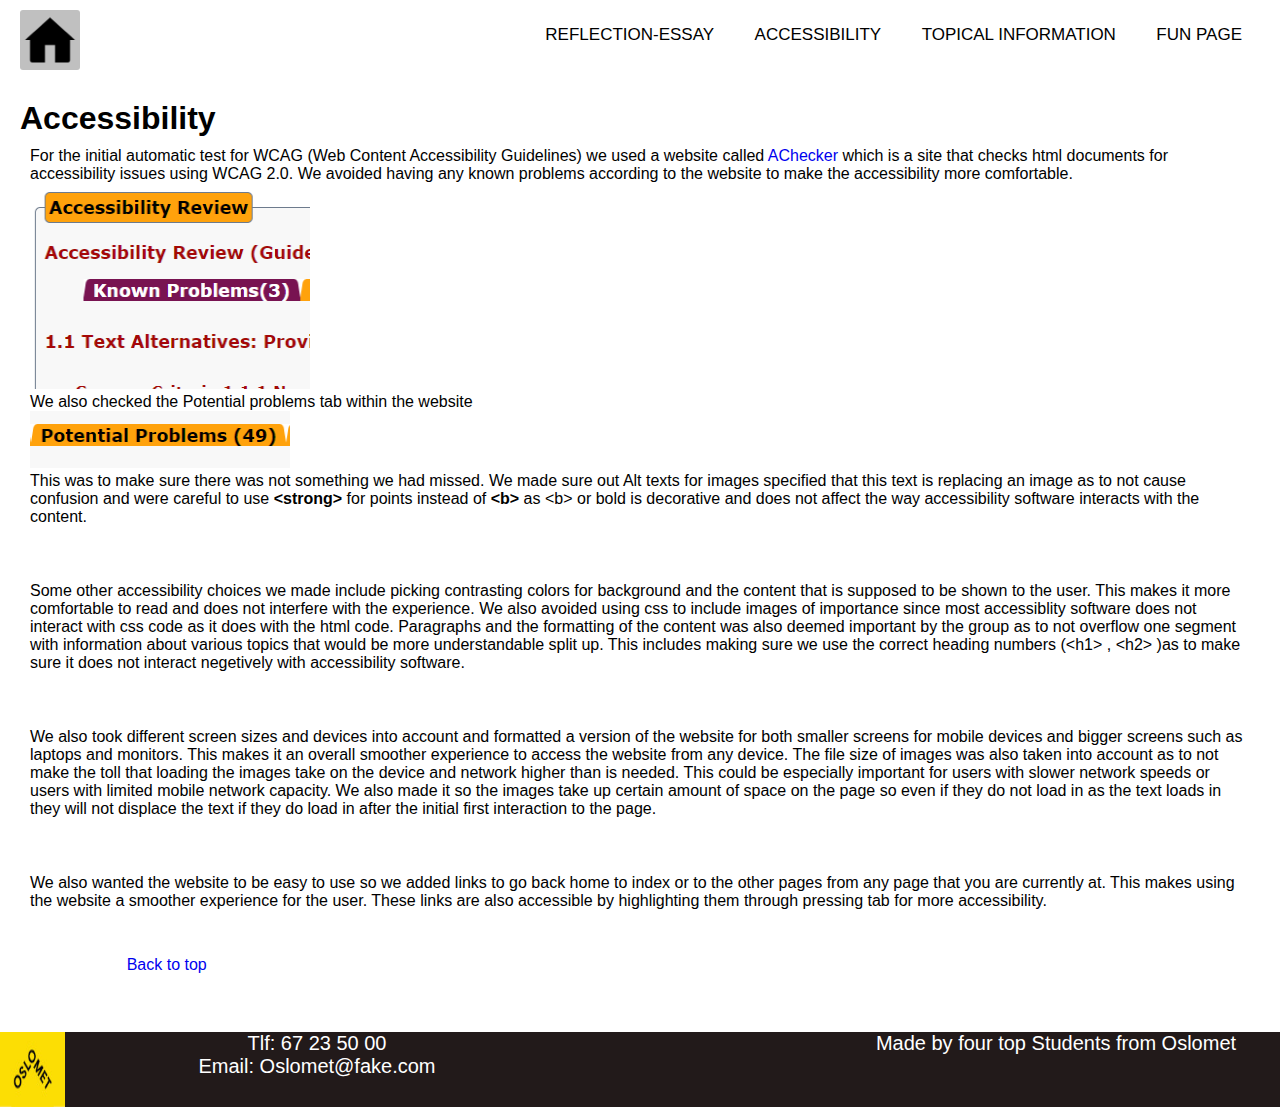
==== accessibility.html @ be116b38 "header" ====
<!DOCTYPE html>
<html lang="en">

<head>
    <meta charset="UTF-8">
    <meta http-equiv="X-UA-Compatible" content="IE=edge">
    <meta name="viewport" content="width=device-width, initial-scale=1.0">
    <title>Document</title>
    <link rel="stylesheet" href="style.css">
</head>

<body>

    <a id="top"></a>
    <!--Overskrift-->
    <header id="header">
        <nav>
           <a href="index.html"><img src="images/home.png" class="home"></a>
           <input type="checkbox" id="check">
               <label for="check" class="checkbtn">
                   <span>Menu</span>
               </label>
           <ul class="navmenu">
               <li><a href="reflection.html">Reflection-essay</a></li>
               <li><a href="accessibility.html">Accessibility</a></li>
               <li><a href="topical-info.html">Topical information</a></li>
               <li><a href="fun.html">Fun page</a></li>
           </ul>
       </nav>
   </header>

    <!--Innhold-->
    <main id="main">
        <!--Velkommen-->
        <section id="velkommen" class="card">
            <h1>Accessibility</h1>
            <p>
                For the initial automatic test for WCAG (Web Content Accessibility Guidelines) we used a website called
                <a href="https://achecker.achecks.ca/checker/index.php" target="_blank">AChecker</a> which is a site
                that checks html documents for accessibility issues
                using WCAG 2.0.

                We avoided having any known problems according to the website to make the accessibility more
                comfortable. <br>
                <img height="206" width="280" src="images/known.PNG" alt="Image of amount of known issues"> <br>
                We also checked the
                Potential problems tab within the website <br>
                <img height="57" width="260" src="images/potential.PNG" alt="Image of amount of potential issues"> <br>
                This was to make sure there was not something we had missed. We made sure out Alt texts for images
                specified
                that this text is replacing an image as to not cause confusion and were careful to use
                <strong>&lt;strong&gt;</strong> for points instead of <strong>&lt;b&gt;</strong>
                as &lt;b&gt; or bold is decorative
                and does not affect the way accessibility software interacts with the content.

            </p>
            <pre>

                            </pre>
            <p>

                Some other accessibility choices we made include picking contrasting colors for background and the
                content that is supposed to be shown to the user. This makes it
                more comfortable to read and does not interfere with the experience. We also avoided using css to
                include images of importance since most accessiblity software does
                not interact with css code as it does with the html code. Paragraphs and the formatting of the content
                was also deemed important by the group as to not overflow one
                segment with information about various topics that would be more understandable split up.

                This includes making sure we use the correct heading numbers (&lt;h1&gt; , &lt;h2&gt; )as to make sure
                it does not interact negetively with accessibility software.
            </p>
            <pre>

                        </pre>
            <p>
                We also took different screen sizes and devices into account and formatted a version of the website for
                both smaller screens for mobile devices and bigger screens such
                as laptops and monitors. This makes it an overall smoother experience to access the website from any
                device.

                The file size of images was also taken into account as to not make the toll that loading the images take
                on the device and network higher than is needed. This could
                be especially important for users with slower network speeds or users with limited mobile network
                capacity.

                We also made it so the images take up certain amount of space on the page so even if they do not load in
                as the text loads in they will not displace the text
                if they do load in after the initial first interaction to the page.


            </p>
            <pre>

                        </pre>
            <p>
                We also wanted the website to be easy to use so we added links to go back home to index or to the other
                pages from any page that you are currently at. This
                makes using the website a smoother experience for the user. These links are also accessible by
                highlighting them through pressing tab for more accessibility.
            </p>

            <pre>


                        <a href="#top">Back to top</a>
                    </pre>
        </section>
    </main>

    <!--Footer-->
    <footer>
        <img height="75" src="images/olsologo.jpg" alt="Logo of Oslo-met"  class="imgleft">
        <p class="Right">
            Made by four top Students from <a href="https://www.oslomet.no/" target="_blank" class="aheight">Oslomet</a></p>
        
            <p class="left">Tlf: 67 23 50 00 <br> Email: Oslomet@fake.com
                </p>
    </footer>


</body>

</html>
---- style.css ----
* {
    margin: 0;
    padding: 0;
    box-sizing: border-box;
    text-decoration: none;
    font-family: -apple-system, BlinkMacSystemFont, 'Segoe UI', Roboto, Oxygen, Ubuntu, Cantarell, 'Open Sans', 'Helvetica Neue', sans-serif;
}

#header nav {
    width: 100%;
    height: 80px;
}

#header nav ul {
    float: right;
    margin-right: 20px;
}

#header nav ul li {
    list-style: none;
    display: inline-block;
    margin: 25px 5px;
}

#header nav ul li a {
    color: black;
    font-size: 17px;
    padding: 7px 13px;
    border-radius: 3px;
    text-transform: uppercase;
}

.home {
    height: 60px;
    margin: 10px 0 0 20px;
    background: #c0c0c0;
    border-radius: 3px; 
}

.home:hover {
    background: #dbdbdb;
    filter: invert(100%);
}

.checkbtn {
    cursor: pointer;
    font-size: 20px;
    color: black;
    background: #c0c0c0;
    float: right;
    margin: 18px 10px 18px 10px;
    padding: 7px 7px;
    border-radius: 3px;
    text-transform: uppercase;
    display: none;
}

.checkbtn:hover {
    background: #363636;
    color: white;
}

#check {
    display: none;
}

section {
    margin-bottom: 20px;
    padding: 20px;
}

section p {
    margin: 10px;
}



.grey {
    background: #dfdfdf;
}

.kærer {
    display: block;
    width: 75%;
    margin: 10px 10%;

}

.menu {
    min-height: 100%;
    display: flex;
    align-items: center;
    justify-content: space-between;
    flex-wrap: wrap;
}


.menu div {
    margin: 20px;
    display: flex;
    flex-basis: 40%;
    justify-content: center;
    flex-direction: column;
}

.menu div:hover{
    transform: scale(1.1);
    transition: 0.2s;
}

.menu div a {
    max-width: 300px;
    margin: auto;
}

.menu div p {
    text-align: center;
}

.left {
    float: left;
    width: 30%;
    color: white;
    margin-left: 125px;
    max-height: 75px;
    
    
}

.Right{
float: right;
width: 35%;
border-right-width: 50px;
color: white;
max-height: 75px;
overflow:hidden;

}

.aheight {
    max-height: 15px;
    color: white;

}
.imgleft {
    position: absolute;
    left: 0px;
    width: 65px;
  }

footer {
    background-color: #dfdfdf;
}
footer{
    background-color: #221a1a;
    bottom: 0px;
    width: 100%;
    height: 75px;
    margin: auto;
}

footer p {
    font-size: 20px;
    color: black;
    text-align: center;
    margin: auto;
    width: 50%;
    border-left-width: 120px;
}

@media (min-width: 900px) {
    #header ul li {
        display: inline-block;
        margin: 0 20px;
        position: relative;
    }
    
    #header ul li::after {
        content: '';
        height: 2px;
        width: 0;
        background: black;
        position: absolute;
        left: 0;
        bottom:-5px;
        transition: 0.2s;
    }
    
    #header ul li:hover::after {
        width: 100%;
    }

    .checkbtn {
        display: none;
    }
}

@media (max-width: 900px) {
    .checkbtn{
        display: block;
        position: fixed;
        right: 0;
        top: 0; 
    }

    #header ul {
        position: fixed;
        width: 60%;
        height: 25vh;
        background: #ffffff8f;
        top: 80px;
        left: -100%;
        text-align: center;
        transition: all .5s
    }

    #header nav ul li {
        display: block;
    }

    #header nav ul li a {
        font-size: 20px;
        background: #c0c0c0;
    }

    #header nav ul li a:hover {
        background: #ffe6e6;
    }

    #check:checked ~ ul {
        left: 20%;
    }
}
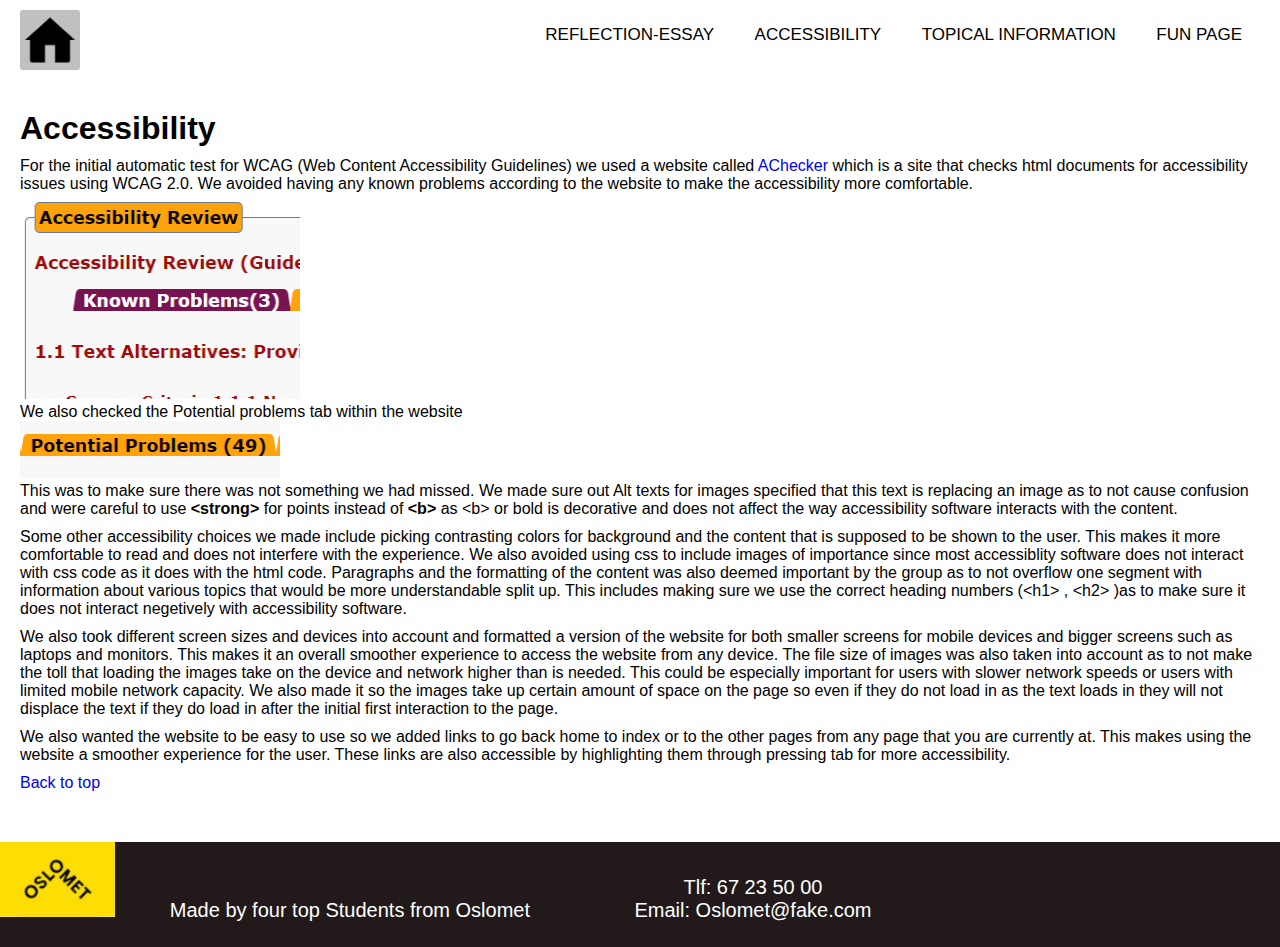
==== commit f2cbae1e: "fixed Achecker accessibility issues" ====
--- a/accessibility.html
+++ b/accessibility.html
@@ -15,7 +15,7 @@
     <!--Overskrift-->
     <header id="header">
         <nav>
-           <a href="index.html"><img src="images/home.png" class="home"></a>
+           <a href="index.html"><img src="images/home.png" class="home" alt="Go to Home page"></a>
            <input type="checkbox" id="check">
                <label for="check" class="checkbtn">
                    <span>Menu</span>
@@ -54,9 +54,7 @@
                 and does not affect the way accessibility software interacts with the content.
 
             </p>
-            <pre>
-
-                            </pre>
+            
             <p>
 
                 Some other accessibility choices we made include picking contrasting colors for background and the
@@ -70,9 +68,7 @@
                 This includes making sure we use the correct heading numbers (&lt;h1&gt; , &lt;h2&gt; )as to make sure
                 it does not interact negetively with accessibility software.
             </p>
-            <pre>
-
-                        </pre>
+            
             <p>
                 We also took different screen sizes and devices into account and formatted a version of the website for
                 both smaller screens for mobile devices and bigger screens such
@@ -90,9 +86,7 @@
 
 
             </p>
-            <pre>
-
-                        </pre>
+            
             <p>
                 We also wanted the website to be easy to use so we added links to go back home to index or to the other
                 pages from any page that you are currently at. This
@@ -100,11 +94,11 @@
                 highlighting them through pressing tab for more accessibility.
             </p>
 
-            <pre>
+            <p>
 
 
                         <a href="#top">Back to top</a>
-                    </pre>
+            </p>
         </section>
     </main>
 
--- a/style.css
+++ b/style.css
@@ -64,19 +64,21 @@
     display: none;
 }
 
+h1 {
+    margin: 10px 0;
+}
+
 section {
     margin-bottom: 20px;
     padding: 20px;
 }
 
 section p {
-    margin: 10px;
-}
-
-
+    margin-bottom: 10px;
+}
 
 .grey {
-    background: #dfdfdf;
+    background: #f0ffff;
 }
 
 .kærer {
@@ -88,6 +90,8 @@
 
 .menu {
     min-height: 100%;
+    max-width: 50vh;
+    margin: auto;
     display: flex;
     align-items: center;
     justify-content: space-between;
@@ -116,7 +120,7 @@
 .menu div p {
     text-align: center;
 }
-
+/*
 .left {
     float: left;
     width: 30%;
@@ -147,27 +151,46 @@
     left: 0px;
     width: 65px;
   }
+*/
+pre a {
+    color: black;
+    
+}
 
 footer {
-    background-color: #dfdfdf;
-}
-footer{
+    width: 100%;
+    background: #221a1a;
+}
+
+
+/*
+footer {
     background-color: #221a1a;
     bottom: 0px;
     width: 100%;
     height: 75px;
     margin: auto;
 }
+*/
+footer * {
+    font-size: 20px;
+    color: white;
+    text-align: center;   
+}
 
 footer p {
-    font-size: 20px;
-    color: black;
-    text-align: center;
+    display: inline-block;
+    margin: 25px 50px;
+}
+
+/*
+footer p {
     margin: auto;
     width: 50%;
     border-left-width: 120px;
-}
-
+    text-decoration: none;
+}
+*/
 @media (min-width: 900px) {
     #header ul li {
         display: inline-block;
@@ -224,10 +247,16 @@
     }
 
     #header nav ul li a:hover {
-        background: #ffe6e6;
+        background: #363636;
+        color: white;
     }
 
     #check:checked ~ ul {
         left: 20%;
     }
+
+    .menu div{
+        margin: auto;
+        margin-top: 20px;
+    }
 }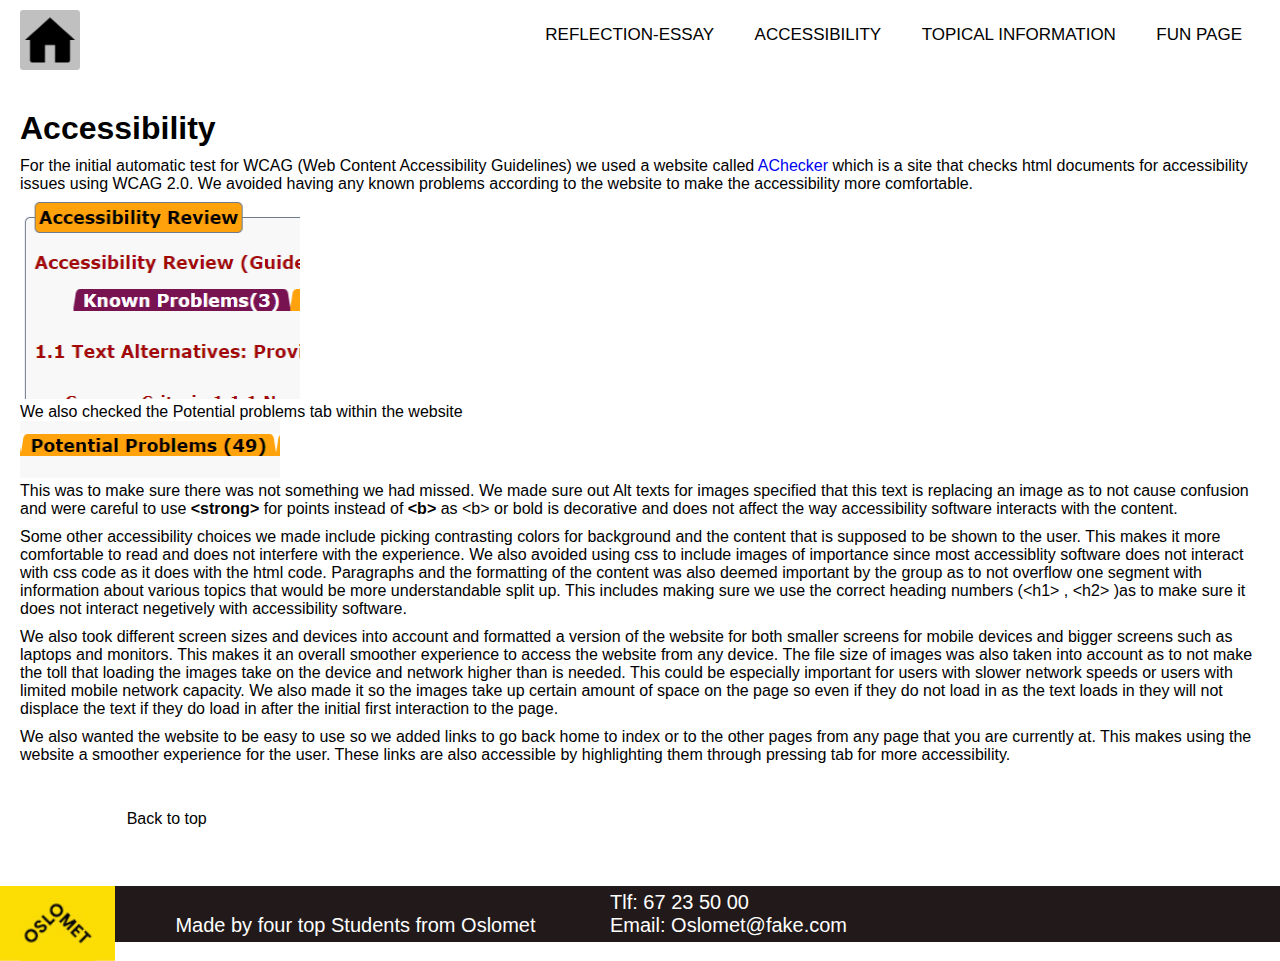
==== commit e35fef01: "q" ====
--- a/accessibility.html
+++ b/accessibility.html
@@ -94,11 +94,11 @@
                 highlighting them through pressing tab for more accessibility.
             </p>
 
-            <p>
+            <pre>
 
 
                         <a href="#top">Back to top</a>
-            </p>
+            </pre>
         </section>
     </main>
 
--- a/style.css
+++ b/style.css
@@ -120,38 +120,7 @@
 .menu div p {
     text-align: center;
 }
-/*
-.left {
-    float: left;
-    width: 30%;
-    color: white;
-    margin-left: 125px;
-    max-height: 75px;
-    
-    
-}
-
-.Right{
-float: right;
-width: 35%;
-border-right-width: 50px;
-color: white;
-max-height: 75px;
-overflow:hidden;
-
-}
-
-.aheight {
-    max-height: 15px;
-    color: white;
-
-}
-.imgleft {
-    position: absolute;
-    left: 0px;
-    width: 65px;
-  }
-*/
+
 pre a {
     color: black;
     
@@ -162,35 +131,23 @@
     background: #221a1a;
 }
 
-
-/*
-footer {
-    background-color: #221a1a;
-    bottom: 0px;
-    width: 100%;
-    height: 75px;
-    margin: auto;
-}
-*/
 footer * {
     font-size: 20px;
     color: white;
-    text-align: center;   
-}
-
-footer p {
     display: inline-block;
-    margin: 25px 50px;
-}
-
-/*
+}
+
+footer img {
+    float: left;
+}
+
 footer p {
     margin: auto;
-    width: 50%;
-    border-left-width: 120px;
-    text-decoration: none;
-}
-*/
+    
+    padding: 5px 10px;
+}
+
+
 @media (min-width: 900px) {
     #header ul li {
         display: inline-block;
@@ -216,6 +173,10 @@
     .checkbtn {
         display: none;
     }
+
+    footer p {
+        margin-left: 50px;
+    }
 }
 
 @media (max-width: 900px) {
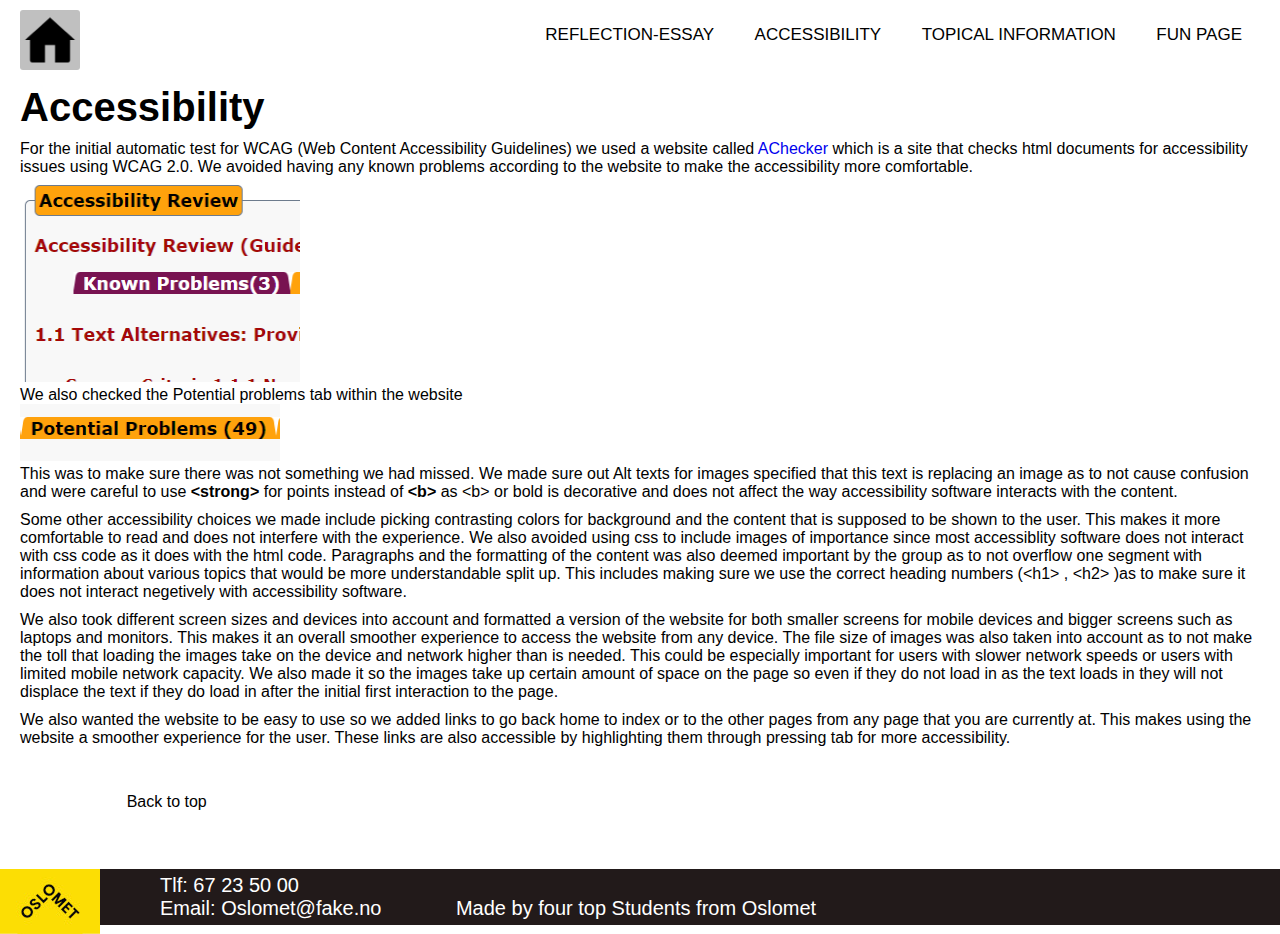
==== commit a351f45c: "Update accessibility.html" ====
--- a/accessibility.html
+++ b/accessibility.html
@@ -10,11 +10,9 @@
 </head>
 
 <body>
-
-    <a id="top"></a>
     <!--Overskrift-->
     <header id="header">
-        <nav>
+        <nav id="top">
            <a href="index.html"><img src="images/home.png" class="home" alt="Go to Home page"></a>
            <input type="checkbox" id="check">
                <label for="check" class="checkbtn">
@@ -104,12 +102,14 @@
 
     <!--Footer-->
     <footer>
-        <img height="75" src="images/olsologo.jpg" alt="Logo of Oslo-met"  class="imgleft">
-        <p class="Right">
-            Made by four top Students from <a href="https://www.oslomet.no/" target="_blank" class="aheight">Oslomet</a></p>
-        
-            <p class="left">Tlf: 67 23 50 00 <br> Email: Oslomet@fake.com
-                </p>
+        <img src="images/olsologo.jpg" alt="Logo of Oslo-met">
+        <p>
+            Tlf: 67 23 50 00 <br>
+            Email: <a href="mailto:Oslomet@fake.com">Oslomet@fake.no</a>
+        </p>
+        <p>
+            Made by four top Students from <a href="https://www.oslomet.no/" target="_blank">Oslomet</a>
+        </p>
     </footer>
 
 
--- a/style.css
+++ b/style.css
@@ -65,19 +65,45 @@
 }
 
 h1 {
-    margin: 10px 0;
+    margin-bottom: 10px;
+    font-size: 40px;
+}
+
+h2 {
+    font-size: 25px;
+    margin-bottom: 10px;
 }
 
 section {
     margin-bottom: 20px;
-    padding: 20px;
+    padding: 5px 20px 20px 20px;
+}
+
+.paragraph {
+    display: flex;
+    margin-right: auto;
+    width: 80%;
+    align-items: flex-start;
+}
+
+section img {
+    margin-right: 20px;
 }
 
 section p {
     margin-bottom: 10px;
 }
 
-.grey {
+section dt {
+    margin: 20px 0 10px;
+    font-size: 20px;
+    text-decoration: underline;
+    font-weight: bold;
+}
+
+
+
+.azure {
     background: #f0ffff;
 }
 
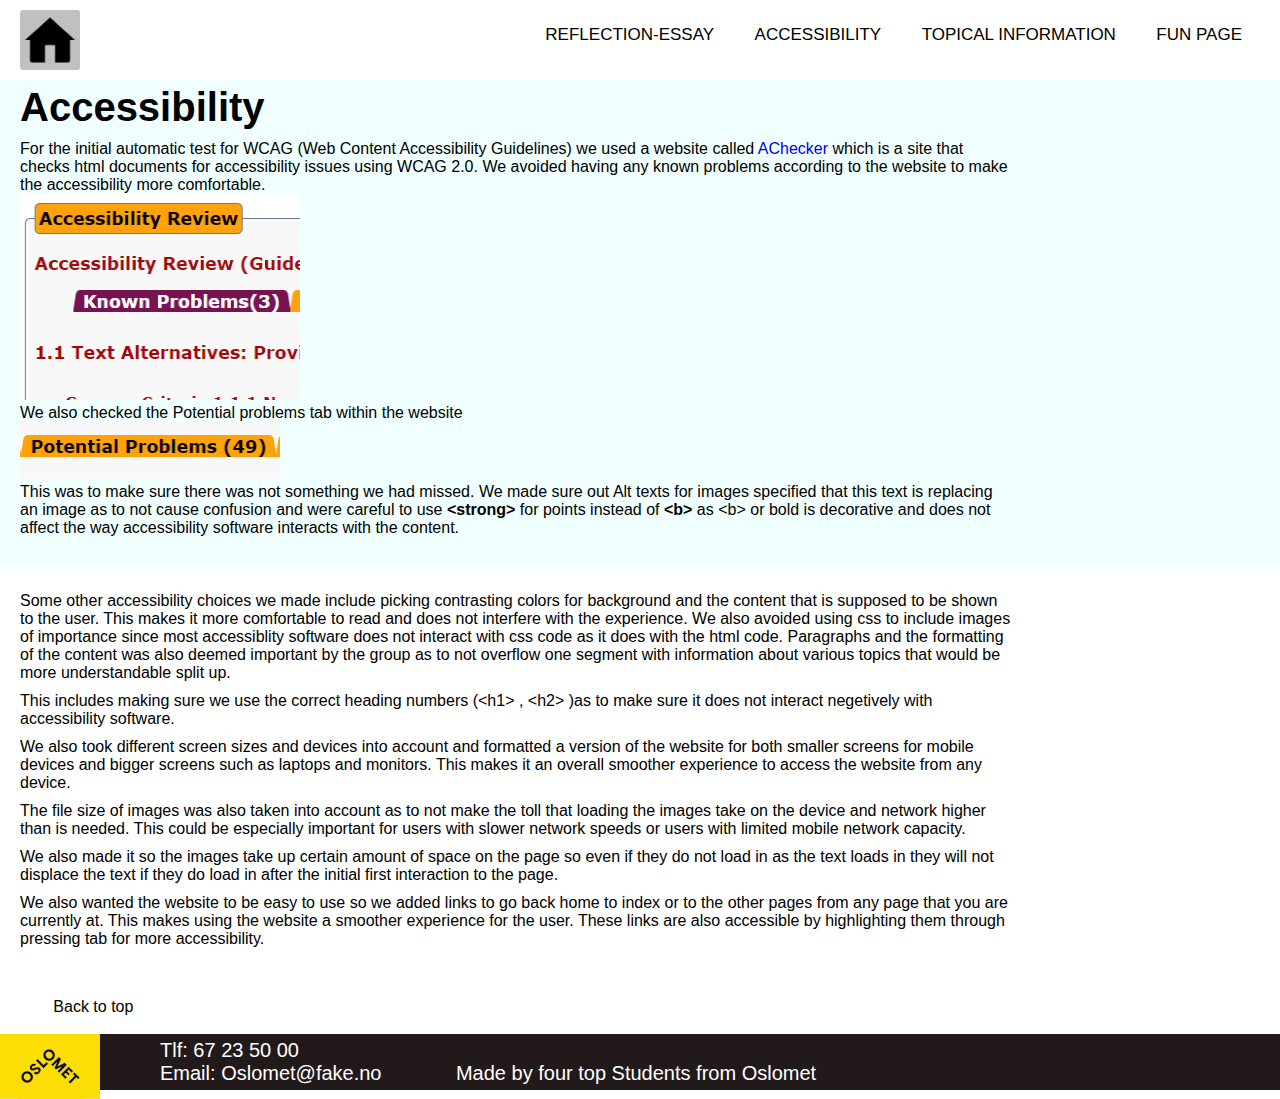
==== commit aec9dac9: "Update accessibility.html" ====
--- a/accessibility.html
+++ b/accessibility.html
@@ -5,7 +5,7 @@
     <meta charset="UTF-8">
     <meta http-equiv="X-UA-Compatible" content="IE=edge">
     <meta name="viewport" content="width=device-width, initial-scale=1.0">
-    <title>Document</title>
+    <title>Accessibility</title>
     <link rel="stylesheet" href="style.css">
 </head>
 
@@ -28,76 +28,88 @@
    </header>
 
     <!--Innhold-->
-    <main id="main">
+    <main>
         <!--Velkommen-->
-        <section id="velkommen" class="card">
+        <section class="azure">
             <h1>Accessibility</h1>
-            <p>
-                For the initial automatic test for WCAG (Web Content Accessibility Guidelines) we used a website called
-                <a href="https://achecker.achecks.ca/checker/index.php" target="_blank">AChecker</a> which is a site
-                that checks html documents for accessibility issues
-                using WCAG 2.0.
+            <div class="paragraph">
+                <p>
+                    For the initial automatic test for WCAG (Web Content Accessibility Guidelines) we used a website called
+                    <a href="https://achecker.achecks.ca/checker/index.php" target="_blank">AChecker</a> which is a site
+                    that checks html documents for accessibility issues
+                    using WCAG 2.0.
+    
+                    We avoided having any known problems according to the website to make the accessibility more
+                    comfortable. <br>
+                    <img height="206" width="280" src="images/known.PNG" alt="Image of amount of known issues"> <br>
+                    We also checked the
+                    Potential problems tab within the website <br>
+                    <img height="57" width="260" src="images/potential.PNG" alt="Image of amount of potential issues"> <br>
+                    This was to make sure there was not something we had missed. We made sure out Alt texts for images
+                    specified
+                    that this text is replacing an image as to not cause confusion and were careful to use
+                    <strong>&lt;strong&gt;</strong> for points instead of <strong>&lt;b&gt;</strong>
+                    as &lt;b&gt; or bold is decorative
+                    and does not affect the way accessibility software interacts with the content.
+                </p>
+            </div>
+            
+        </section>
+        <section>
+            <div class="paragraph">
+                <div>
+                    <p>
 
-                We avoided having any known problems according to the website to make the accessibility more
-                comfortable. <br>
-                <img height="206" width="280" src="images/known.PNG" alt="Image of amount of known issues"> <br>
-                We also checked the
-                Potential problems tab within the website <br>
-                <img height="57" width="260" src="images/potential.PNG" alt="Image of amount of potential issues"> <br>
-                This was to make sure there was not something we had missed. We made sure out Alt texts for images
-                specified
-                that this text is replacing an image as to not cause confusion and were careful to use
-                <strong>&lt;strong&gt;</strong> for points instead of <strong>&lt;b&gt;</strong>
-                as &lt;b&gt; or bold is decorative
-                and does not affect the way accessibility software interacts with the content.
-
-            </p>
+                        Some other accessibility choices we made include picking contrasting colors for background and the
+                        content that is supposed to be shown to the user. This makes it
+                        more comfortable to read and does not interfere with the experience. We also avoided using css to
+                        include images of importance since most accessiblity software does
+                        not interact with css code as it does with the html code. Paragraphs and the formatting of the content
+                        was also deemed important by the group as to not overflow one
+                        segment with information about various topics that would be more understandable split up.
+                    </p>
+                    <p>
+                        This includes making sure we use the correct heading numbers (&lt;h1&gt; , &lt;h2&gt; )as to make sure
+                        it does not interact negetively with accessibility software.
+                    </p>
+                    
+                    <p>
+                        We also took different screen sizes and devices into account and formatted a version of the website for
+                        both smaller screens for mobile devices and bigger screens such
+                        as laptops and monitors. This makes it an overall smoother experience to access the website from any
+                        device.
+                    </p>    
+                    <p>
+                        The file size of images was also taken into account as to not make the toll that loading the images take
+                        on the device and network higher than is needed. This could
+                        be especially important for users with slower network speeds or users with limited mobile network
+                        capacity.
+                    </p>
+                    <p>
+                        We also made it so the images take up certain amount of space on the page so even if they do not load in
+                        as the text loads in they will not displace the text
+                        if they do load in after the initial first interaction to the page.
+                    </p>
+                        
+        
+                       
+                    
+                    <p>
+                        We also wanted the website to be easy to use so we added links to go back home to index or to the other
+                        pages from any page that you are currently at. This
+                        makes using the website a smoother experience for the user. These links are also accessible by
+                        highlighting them through pressing tab for more accessibility.
+                    </p>
+                </div>
+                
+            </div>
             
-            <p>
-
-                Some other accessibility choices we made include picking contrasting colors for background and the
-                content that is supposed to be shown to the user. This makes it
-                more comfortable to read and does not interfere with the experience. We also avoided using css to
-                include images of importance since most accessiblity software does
-                not interact with css code as it does with the html code. Paragraphs and the formatting of the content
-                was also deemed important by the group as to not overflow one
-                segment with information about various topics that would be more understandable split up.
-
-                This includes making sure we use the correct heading numbers (&lt;h1&gt; , &lt;h2&gt; )as to make sure
-                it does not interact negetively with accessibility software.
-            </p>
+        </section>
             
-            <p>
-                We also took different screen sizes and devices into account and formatted a version of the website for
-                both smaller screens for mobile devices and bigger screens such
-                as laptops and monitors. This makes it an overall smoother experience to access the website from any
-                device.
-
-                The file size of images was also taken into account as to not make the toll that loading the images take
-                on the device and network higher than is needed. This could
-                be especially important for users with slower network speeds or users with limited mobile network
-                capacity.
-
-                We also made it so the images take up certain amount of space on the page so even if they do not load in
-                as the text loads in they will not displace the text
-                if they do load in after the initial first interaction to the page.
-
-
-            </p>
-            
-            <p>
-                We also wanted the website to be easy to use so we added links to go back home to index or to the other
-                pages from any page that you are currently at. This
-                makes using the website a smoother experience for the user. These links are also accessible by
-                highlighting them through pressing tab for more accessibility.
-            </p>
-
-            <pre>
-
-
-                        <a href="#top">Back to top</a>
-            </pre>
-        </section>
+        
+        <pre>
+            <a href="#top">Back to top</a>
+        </pre>
     </main>
 
     <!--Footer-->
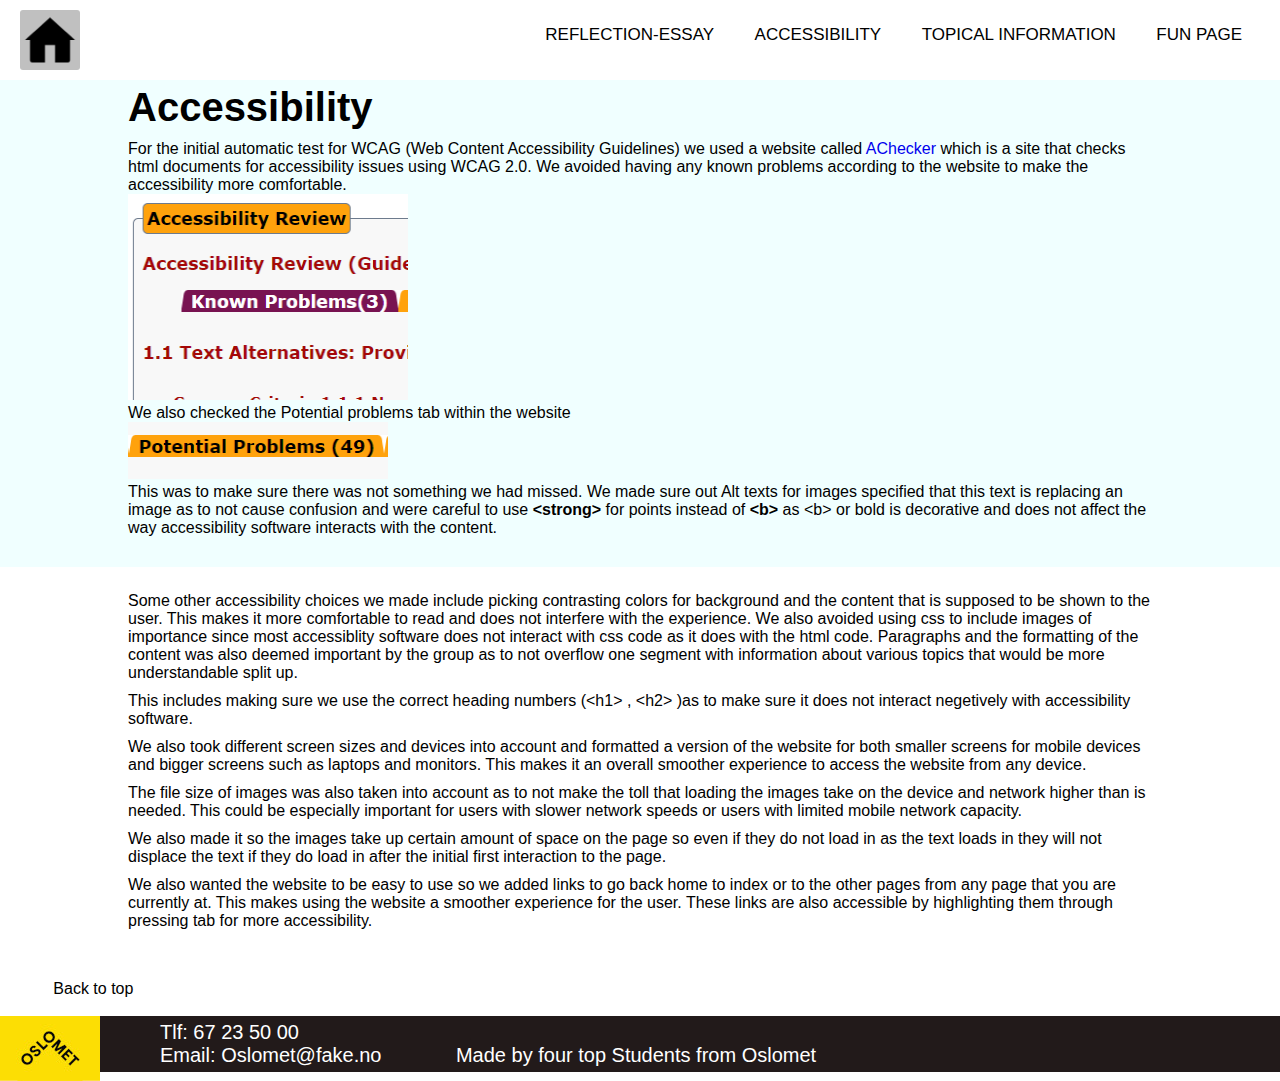
==== commit 66bf41e2: "comments" ====
--- a/accessibility.html
+++ b/accessibility.html
@@ -10,7 +10,7 @@
 </head>
 
 <body>
-    <!--Overskrift-->
+    <!--Navigation bar-->
     <header id="header">
         <nav id="top">
            <a href="index.html"><img src="images/home.png" class="home" alt="Go to Home page"></a>
@@ -27,9 +27,9 @@
        </nav>
    </header>
 
-    <!--Innhold-->
+    <!--Content-->
     <main>
-        <!--Velkommen-->
+        <!--Section 1-->
         <section class="azure">
             <h1>Accessibility</h1>
             <div class="paragraph">
@@ -52,9 +52,10 @@
                     as &lt;b&gt; or bold is decorative
                     and does not affect the way accessibility software interacts with the content.
                 </p>
-            </div>
-            
+            </div>   
         </section>
+
+        <!--Section 2-->
         <section>
             <div class="paragraph">
                 <div>
@@ -71,8 +72,7 @@
                     <p>
                         This includes making sure we use the correct heading numbers (&lt;h1&gt; , &lt;h2&gt; )as to make sure
                         it does not interact negetively with accessibility software.
-                    </p>
-                    
+                    </p> 
                     <p>
                         We also took different screen sizes and devices into account and formatted a version of the website for
                         both smaller screens for mobile devices and bigger screens such
@@ -90,10 +90,6 @@
                         as the text loads in they will not displace the text
                         if they do load in after the initial first interaction to the page.
                     </p>
-                        
-        
-                       
-                    
                     <p>
                         We also wanted the website to be easy to use so we added links to go back home to index or to the other
                         pages from any page that you are currently at. This
@@ -101,12 +97,10 @@
                         highlighting them through pressing tab for more accessibility.
                     </p>
                 </div>
-                
             </div>
-            
         </section>
             
-        
+        <!--Back to top button-->
         <pre>
             <a href="#top">Back to top</a>
         </pre>
--- a/style.css
+++ b/style.css
@@ -3,6 +3,7 @@
     padding: 0;
     box-sizing: border-box;
     text-decoration: none;
+    list-style: none;
     font-family: -apple-system, BlinkMacSystemFont, 'Segoe UI', Roboto, Oxygen, Ubuntu, Cantarell, 'Open Sans', 'Helvetica Neue', sans-serif;
 }
 
@@ -17,7 +18,7 @@
 }
 
 #header nav ul li {
-    list-style: none;
+    
     display: inline-block;
     margin: 25px 5px;
 }
@@ -64,6 +65,8 @@
     display: none;
 }
 
+
+
 h1 {
     margin-bottom: 10px;
     font-size: 40px;
@@ -76,13 +79,14 @@
 
 section {
     margin-bottom: 20px;
-    padding: 5px 20px 20px 20px;
+    padding: 5px 0 20px;
+    padding-inline: 10%;
+    
+
 }
 
 .paragraph {
     display: flex;
-    margin-right: auto;
-    width: 80%;
     align-items: flex-start;
 }
 
@@ -147,6 +151,10 @@
     text-align: center;
 }
 
+.navoptions {
+    margin-left: 20px;
+}
+
 pre a {
     color: black;
     
@@ -169,7 +177,6 @@
 
 footer p {
     margin: auto;
-    
     padding: 5px 10px;
 }
 
@@ -246,4 +253,8 @@
         margin: auto;
         margin-top: 20px;
     }
+
+    .paragraph {
+        display: block;
+    }
 }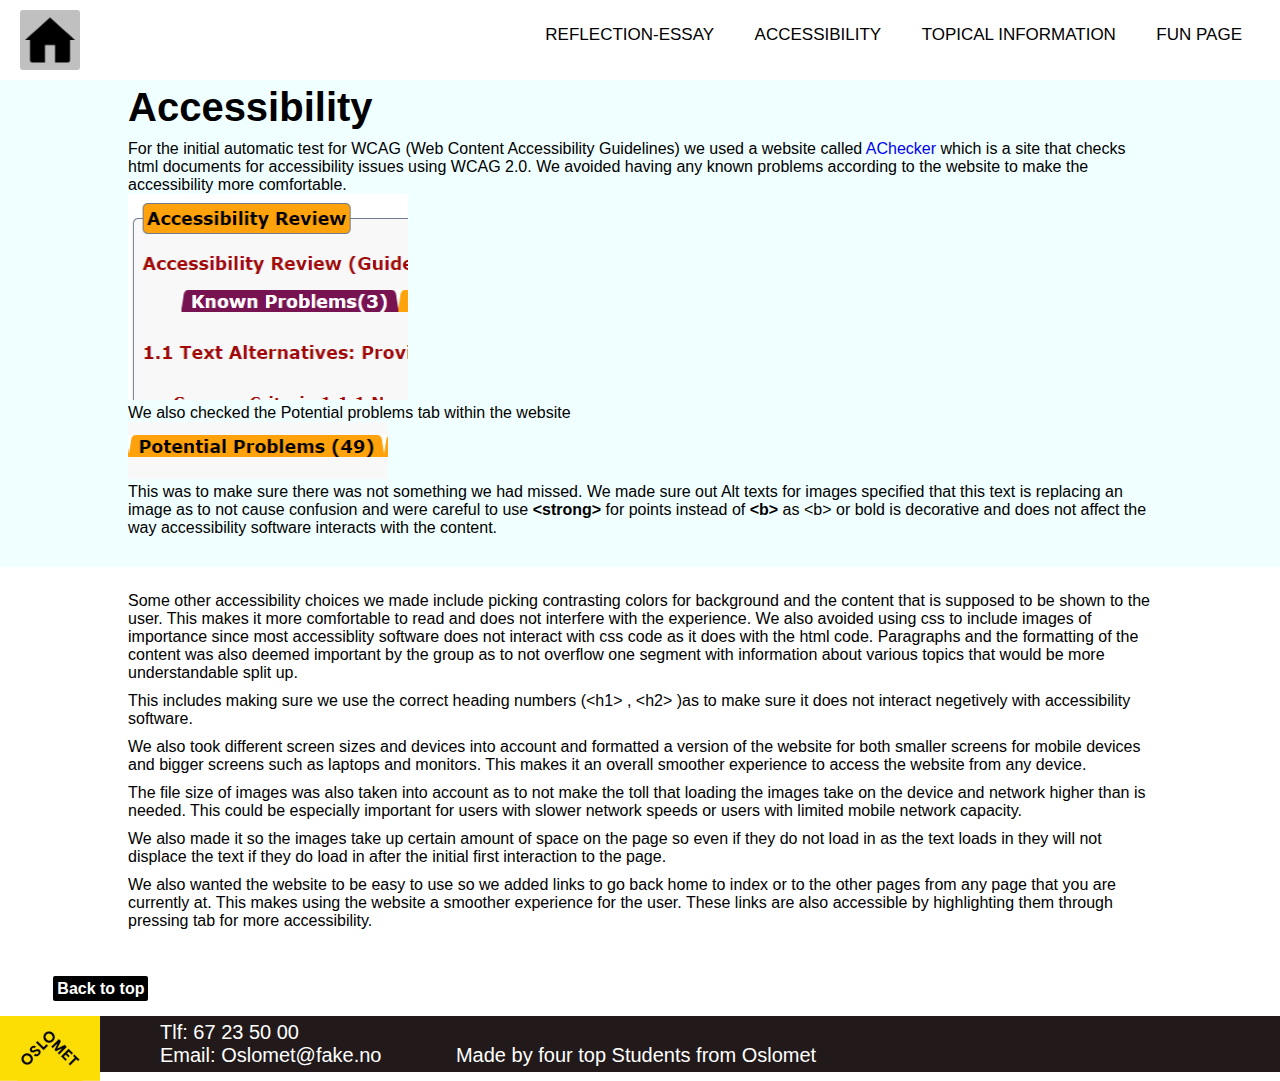
==== commit 0be841c9: "fixup" ====
--- a/accessibility.html
+++ b/accessibility.html
@@ -15,7 +15,7 @@
         <nav id="top">
            <a href="index.html"><img src="images/home.png" class="home" alt="Go to Home page"></a>
            <input type="checkbox" id="check">
-               <label for="check" class="checkbtn">
+               <label for="check" class="menubtn">
                    <span>Menu</span>
                </label>
            <ul class="navmenu">
@@ -117,8 +117,6 @@
             Made by four top Students from <a href="https://www.oslomet.no/" target="_blank">Oslomet</a>
         </p>
     </footer>
-
-
 </body>
 
 </html>--- a/style.css
+++ b/style.css
@@ -43,7 +43,7 @@
     filter: invert(100%);
 }
 
-.checkbtn {
+.menubtn {
     cursor: pointer;
     font-size: 20px;
     color: black;
@@ -56,7 +56,7 @@
     display: none;
 }
 
-.checkbtn:hover {
+.menubtn:hover {
     background: #363636;
     color: white;
 }
@@ -64,8 +64,6 @@
 #check {
     display: none;
 }
-
-
 
 h1 {
     margin-bottom: 10px;
@@ -81,13 +79,7 @@
     margin-bottom: 20px;
     padding: 5px 0 20px;
     padding-inline: 10%;
-    
-
-}
-
-.paragraph {
-    display: flex;
-    align-items: flex-start;
+    min-width: 30%;
 }
 
 section img {
@@ -105,17 +97,24 @@
     font-weight: bold;
 }
 
-
+section ul li h2 {
+    font-size: 17px;
+    margin: 0;
+}
+
+.paragraph {
+    display: flex;
+    align-items: flex-start;
+}
 
 .azure {
     background: #f0ffff;
 }
 
-.kærer {
+.karer {
     display: block;
     width: 75%;
     margin: 10px 10%;
-
 }
 
 .menu {
@@ -128,7 +127,6 @@
     flex-wrap: wrap;
 }
 
-
 .menu div {
     margin: 20px;
     display: flex;
@@ -156,8 +154,12 @@
 }
 
 pre a {
-    color: black;
-    
+    font-weight: bolder;
+    border: black;
+    border-radius: 2px;
+    background-color: black;
+    padding: 4px;
+    color: white;
 }
 
 footer {
@@ -203,26 +205,15 @@
         width: 100%;
     }
 
-    .checkbtn {
-        display: none;
-    }
-
     footer p {
         margin-left: 50px;
     }
 }
 
 @media (max-width: 900px) {
-    .checkbtn{
-        display: block;
-        position: fixed;
-        right: 0;
-        top: 0; 
-    }
-
     #header ul {
         position: fixed;
-        width: 60%;
+        width: 100%;
         height: 25vh;
         background: #ffffff8f;
         top: 80px;
@@ -246,7 +237,14 @@
     }
 
     #check:checked ~ ul {
-        left: 20%;
+        left: 0%;
+    }
+
+    .menubtn{
+        display: block;
+        position: fixed;
+        right: 0;
+        top: 0; 
     }
 
     .menu div{
